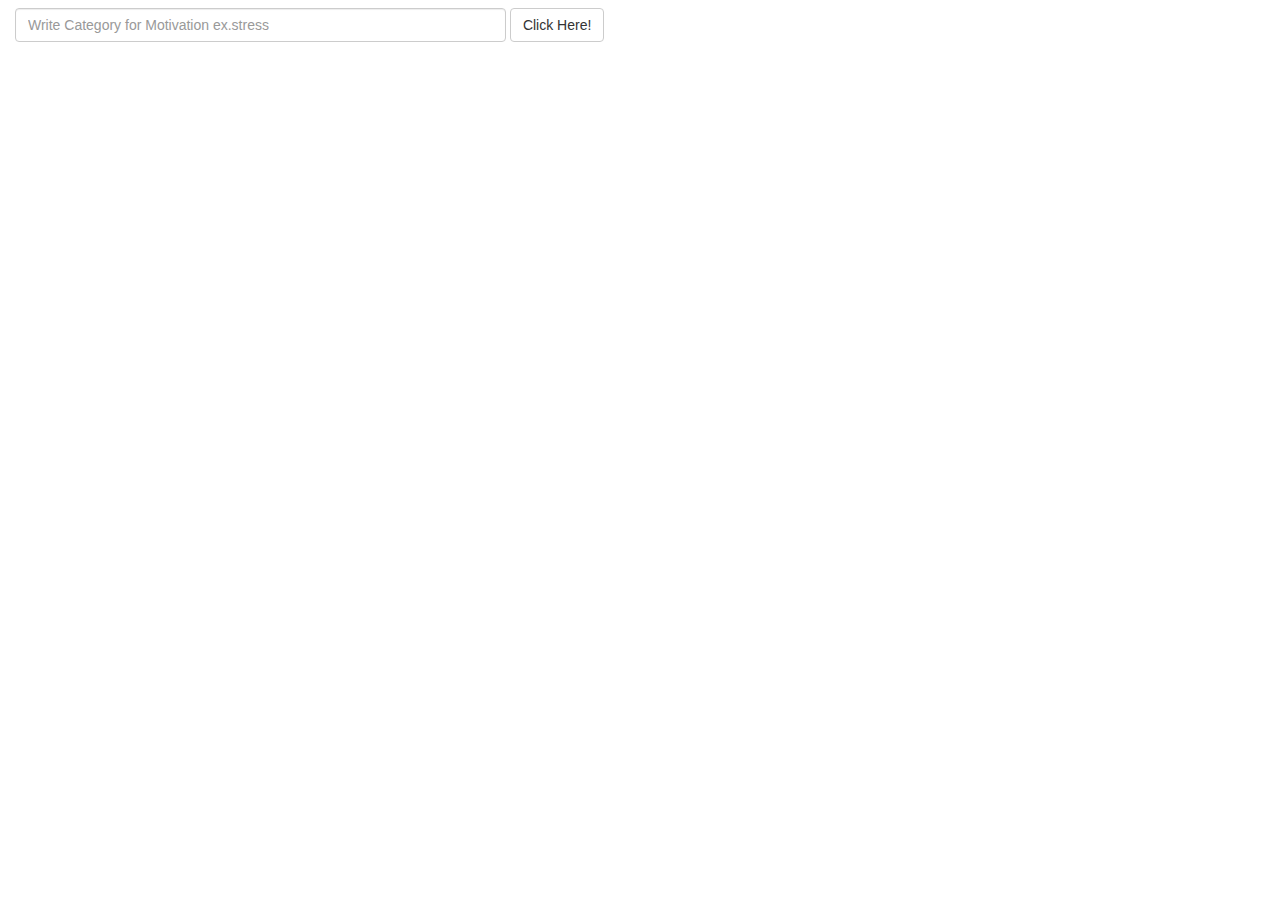
==== main-page.html @ 543c0a86 "initial commit" ====
<!DOCTYPE html>
<html>

<head>
    <title> </title>
    <link href="https://maxcdn.bootstrapcdn.com/bootstrap/3.3.7/css/bootstrap.min.css" rel="stylesheet" integrity="sha384-BVYiiSIFeK1dGmJRAkycuHAHRg32OmUcww7on3RYdg4Va+PmSTsz/K68vbdEjh4u" crossorigin="anonymous">
    <script type="text/javascript" src="./script.js"></script>
    <link rel="stylesheet" href="./main-page.css" type="text/css" />
    <link href="https://maxcdn.bootstrapcdn.com/font-awesome/4.7.0/css/font-awesome.min.css" rel="stylesheet" integrity="sha384-wvfXpqpZZVQGK6TAh5PVlGOfQNHSoD2xbE+QkPxCAFlNEevoEH3Sl0sibVcOQVnN" crossorigin="anonymous">

</head>

<body id = "second-page">
    <form class="navbar-form navbar-left" role="search">
        <div class="form-group">
            <input type="text" class="form-control" placeholder="Write Category for Motivation ex.stress" size = "55px">
        </div>
        <button type="submit" class="btn btn-default">Click Here!</button>
    </form>

</body>

</html>
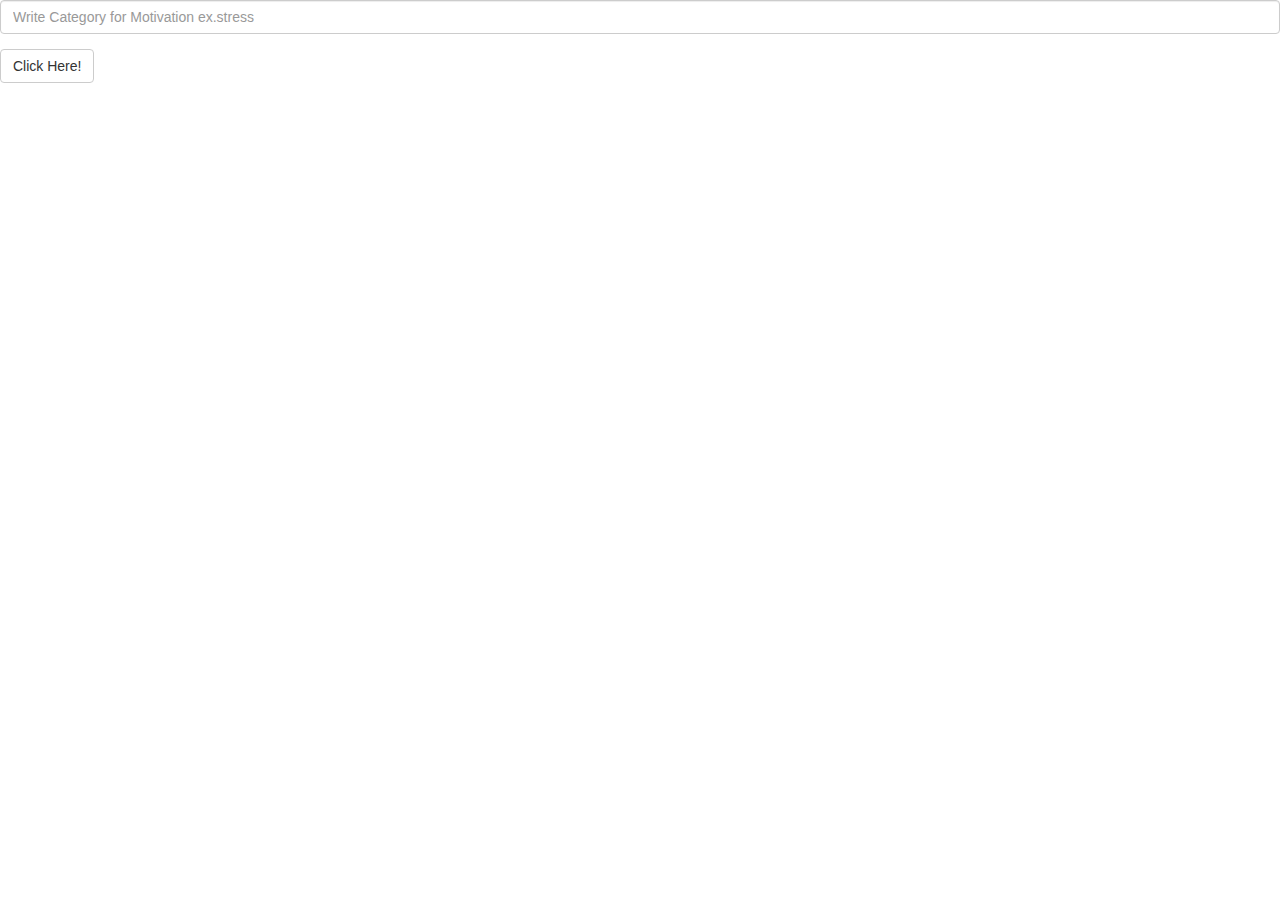
==== commit 314529a6: "second commitment added new quotes and fixed javascript" ====
--- a/main-page.html
+++ b/main-page.html
@@ -4,19 +4,21 @@
 <head>
     <title> </title>
     <link href="https://maxcdn.bootstrapcdn.com/bootstrap/3.3.7/css/bootstrap.min.css" rel="stylesheet" integrity="sha384-BVYiiSIFeK1dGmJRAkycuHAHRg32OmUcww7on3RYdg4Va+PmSTsz/K68vbdEjh4u" crossorigin="anonymous">
-    <script type="text/javascript" src="./script.js"></script>
+    <script src="https://ajax.googleapis.com/ajax/libs/jquery/3.2.0/jquery.min.js"></script>
+    <script type="text/javascript" src="./main-page.js"></script>
     <link rel="stylesheet" href="./main-page.css" type="text/css" />
     <link href="https://maxcdn.bootstrapcdn.com/font-awesome/4.7.0/css/font-awesome.min.css" rel="stylesheet" integrity="sha384-wvfXpqpZZVQGK6TAh5PVlGOfQNHSoD2xbE+QkPxCAFlNEevoEH3Sl0sibVcOQVnN" crossorigin="anonymous">
 
 </head>
 
 <body id = "second-page">
-    <form class="navbar-form navbar-left" role="search">
+    <!--<form class="navbar-form navbar-left" role="search">-->
         <div class="form-group">
-            <input type="text" class="form-control" placeholder="Write Category for Motivation ex.stress" size = "55px">
+            <input type="text" class="form-control" id="input" placeholder="Write Category for Motivation ex.stress" size = "55px">
         </div>
-        <button type="submit" class="btn btn-default">Click Here!</button>
-    </form>
+        <button class="btn btn-default" id="submit" >Click Here!</button>
+    <!--</form>-->
+    <div id = "inspirations"> </div>
 
 </body>
 
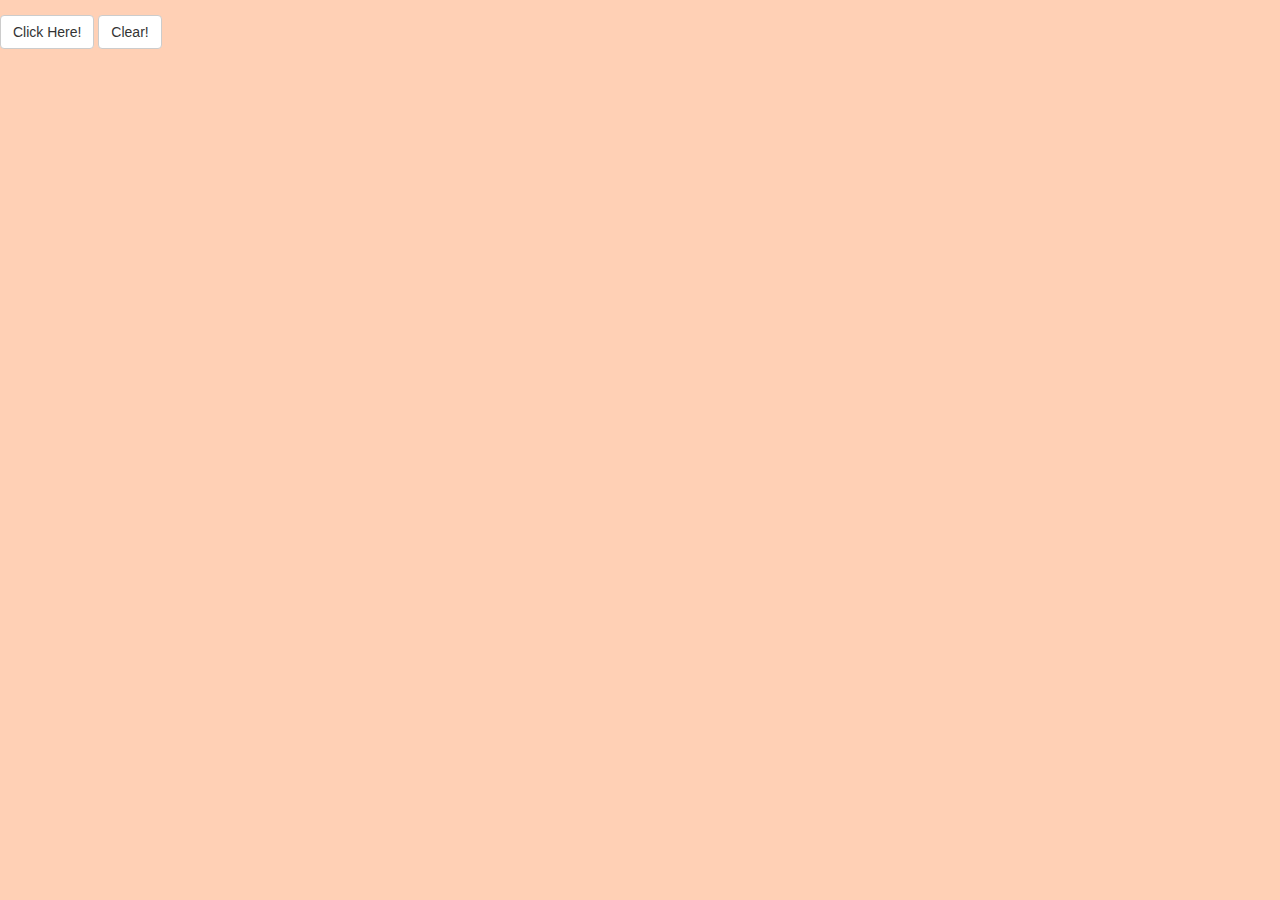
==== commit 28fd82aa: "giphy api works. almost finished" ====
--- a/main-page.html
+++ b/main-page.html
@@ -14,10 +14,11 @@
 <body id = "second-page">
     <!--<form class="navbar-form navbar-left" role="search">-->
         <div class="form-group">
-            <input type="text" class="form-control" id="input" placeholder="Write Category for Motivation ex.stress" size = "55px">
+            <!--<input type="text" class="form-control" id="input" placeholder="Write Category for Motivation ex.stress" size = "55px">-->
         </div>
         <button class="btn btn-default" id="submit" >Click Here!</button>
     <!--</form>-->
+   <button class="btn btn-default" id = "clear">Clear!</button>
     <div id = "inspirations"> </div>
 
 </body>
--- a/main-page.css
+++ b/main-page.css
@@ -0,0 +1 @@
+#second-page{background-color: #ffd0b5};